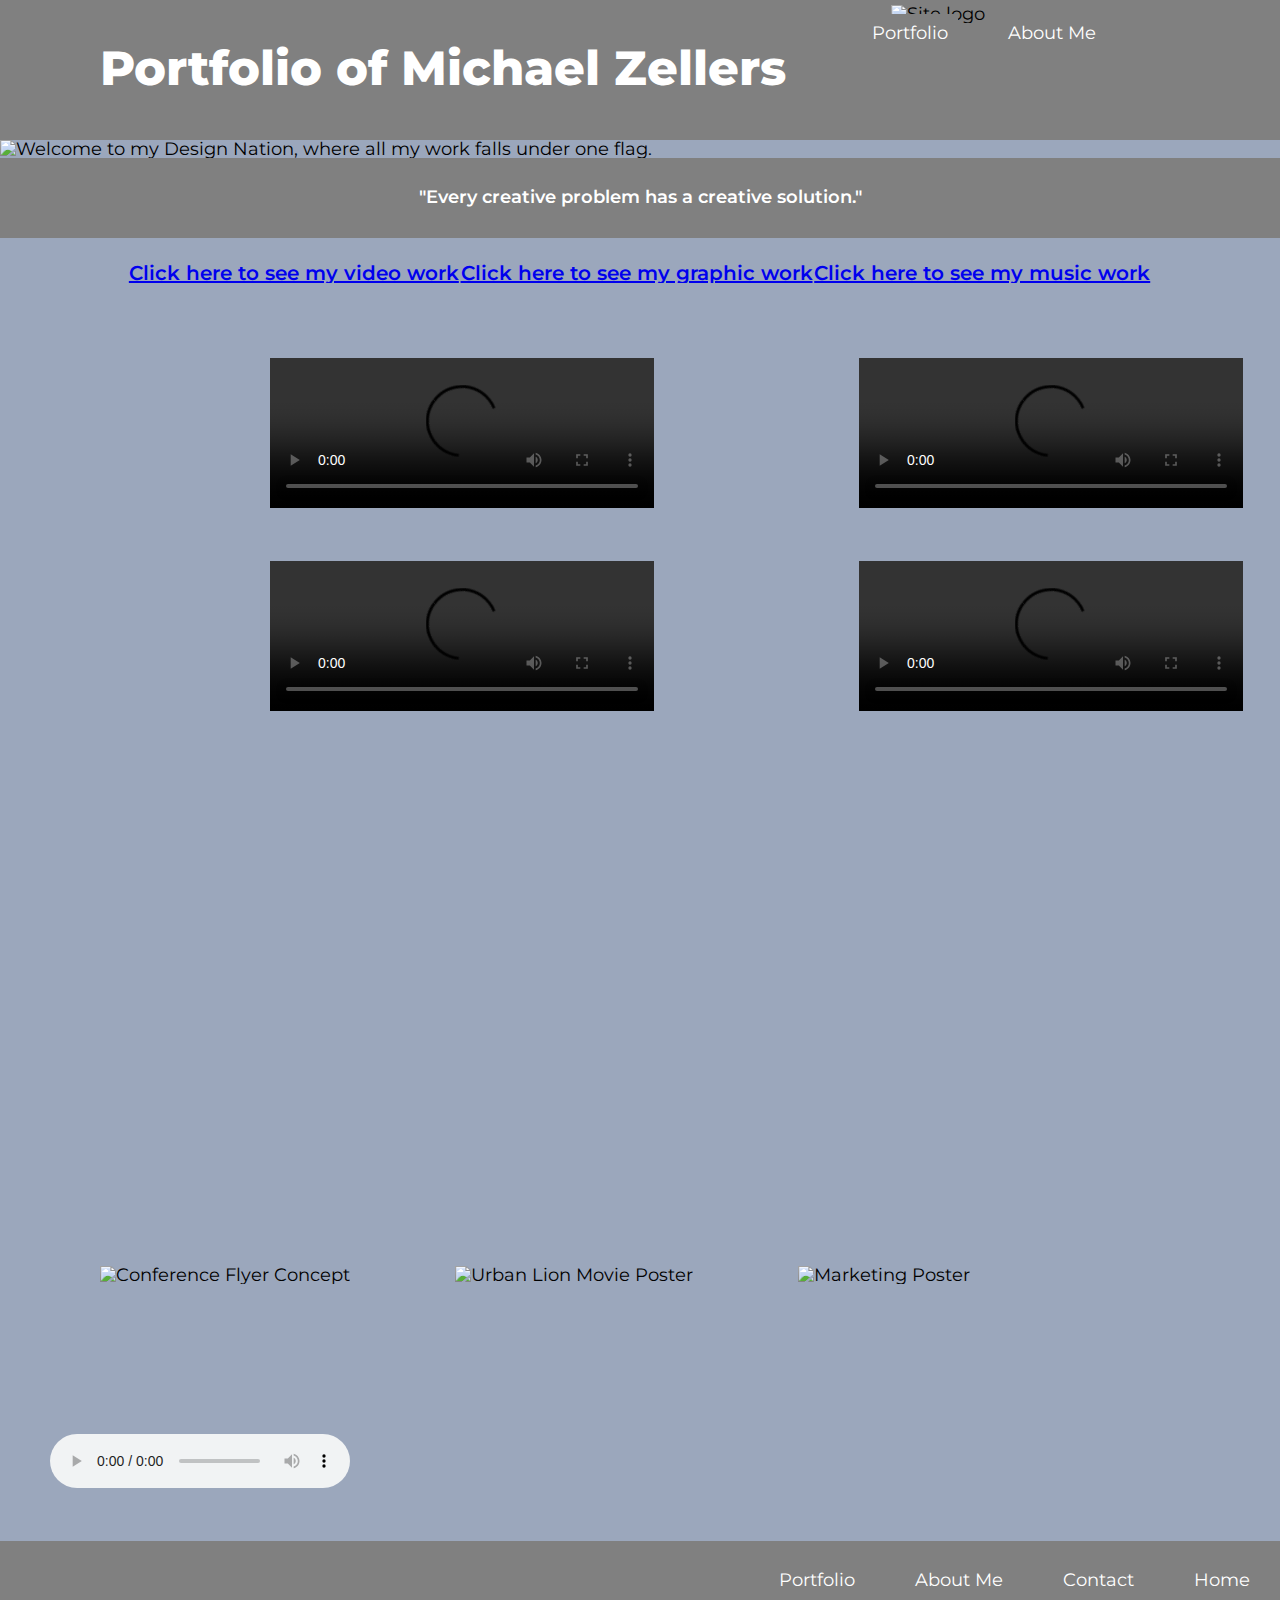
==== portfolio.html @ 1b9e33fb "Add files via upload" ====
<!DOCTYPE html>
<html lang="en-US">

<link rel="preconnect" href="https://fonts.googleapis.com">
<link rel="preconnect" href="https://fonts.gstatic.com" crossorigin>
<link href="https://fonts.googleapis.com/css2?family=Merriweather&display=swap" rel="stylesheet">
<link rel="preconnect" href="https://fonts.googleapis.com">
<link rel="preconnect" href="https://fonts.gstatic.com" crossorigin>
<link href="https://fonts.googleapis.com/css2?family=Merriweather&family=Montserrat:wght@100;200;300;400;500;600;700;800;900&display=swap" rel="stylesheet">


	<head>
		<meta charset="UTF-8" />
		<title>Michael Zellers Digital Media Portfolio</title>
		
		<link href="style.css" type="text/css" rel="stylesheet" />
	</head>
	
<body>
	<section id="headerArea">
			<div id="header">
				<img src="Media/NewLogo.png" id="blue"
				alt="Site logo"
				/>
				<h1 id="maintitle">Portfolio of Michael Zellers</h1>
					<nav id="topnav">
						<ul>
						<li><a href="index.html">Home</a></li>
						<li><a href="contact.html">Contact</a></li>
						<li><a href="aboutme.html">About Me</a></li>
						<li><a href="portfolio.html">Portfolio</a></li>
						</ul>
					</nav>
			</div>
	</section>
	
	<section>
		<img src="Media/PortfolioHeaderImage.jpg" id="topimage"
			alt="Welcome to my Design Nation, where all my work falls under one flag."
			title="Portfolio Header Image"
			width="100%"
			height="auto"
			/>
	</section>
	
	<section id="quoteContent">
		<h4 id="quoteText">"Every creative problem has a creative solution."</h4>
	</section>
	
	<section id="scrollLink1">
		<h4><a href="#videoSection">Click here to see my video work<a/></h4>
	
		<h4><a href="#imageSection">Click here to see my graphic work<a/></h4>
	
		<h4><a href="#musicSection">Click here to see my music work<a/></h4>
	</section>

	
		
		
		<section id="videoSection">
		
			<video src="Media/RSA Video Revised.mp4"
			width="30%" height="auto"
			preload
			controls
			>
			<p>A video image compilation commissioned by the RSA of NY to showcase COVID operations.</p>
			</video>
			
			<video src="Media/Western Map Promo Trimmed.mp4"
			width="30%" height="auto"
			preload
			controls
			>
			<p>A video showcasing a custom map that was made in Fortnite. I was one of the player-actors
			in the video. Game recording done with in-game camera feature, glitches may be apparent.
			</p>
			</video>
			
			<video src="Media/Game Menu.mp4"
			width="30%" height="auto"
			preload
			controls
			>
			<p>A video showcasing a concept I had made of a video game called Urban Lion. This is not a real game
			interactive menu. It is all done in Adobe AfterEffects.
			</p>
			</video>
			
			<video src="Media/Honey Stinger Com.mp4"
			width="30%" height="auto"
			preload
			controls
			>
			<p>A previous project meant to advertise the athletic gummies Honey Stingers.
			</p>
			</video>
			
			<iframe
			width="576"
			height="324"
			src="https://www.youtube.com/embed/bjl4nbrr_Ro?si=_eyhab4PpC5Mpugn"
			title="YouTube video player"
			frameborder="0"
			allow="accelerometer; autoplay; clipboard-write; encrypted-media; gyroscope;
			picture-in-picture; web-share" allowfullscreen>
			</iframe>
	
	</section>
	
	<section id="imageSection">
	
		<!-- LOOK FOR MODAL BOXES TO USE IN IMAGES, OR MODAL IMAGES-->
			
			<img id="portimg" src="Media/ConferenceFlyerMockup.png" alt="Conference Flyer Concept"
			/><!--This is another example of layout graphic design.
			This conferecne flyer concept provided to show more of my work with more corporate
			style imagery and information presentation.-->

			<img id="portimg" src="Media/Monty Movie.jpg" alt="Urban Lion Movie Poster" /><!--This is an example of layout graphic design. Using
			commissioned digital art, I edited the image to take the form of a movie poster.
			Taking inspiration from other movie posters you may see at cinemas, I created this
			based upon my own creative vision.-->
			
			<img id="portimg" src="Media/Monty Mag Aug.jpg" alt="Marketing Poster" /><!--This is a basic example of graphic design. I used
			commissioned digital art to create a marketing poster for my services. Keeping information
			simple and clean. This is only intended as an example of work, and serves no real purpose
			to advertise myself.-->
			
		</section>
	
	<section id="musicSection">
	
			<audio src="Media/MontagnesSynth.mp3"
			controls
			>
			<p>MP3 Not Supported - No vocal soundtrack created as background music.</p>
			</audio>

		</section>




	<section>
			<footer>
				<nav>
					<ul>
					<li><a href="index.html">Home</a></li>
					<li><a href="contact.html">Contact</a></li>
					<li><a href="aboutme.html">About Me</a></li>
					<li><a href="portfolio.html">Portfolio</a></li>
					</ul>
				</nav>
			</footer>
	</section>

</body>
---- style.css ----
/* http://meyerweb.com/eric/tools/css/reset/ 
   v2.0 | 20110126
   License: none (public domain)
*/

html, body, div, span, applet, object, iframe,
h1, h2, h3, h4, h5, h6, p, blockquote, pre,
a, abbr, acronym, address, big, cite, code,
del, dfn, img, ins, kbd, q, s, samp,
small, strike, sub, sup, tt, var,
dl, dt, dd, ol, ul, li,
fieldset, form, label, legend,
table, caption, tbody, tfoot, thead, tr, th, td,
article, aside, canvas, details, embed, 
figure, figcaption, footer, header, hgroup, 
menu, nav, output, ruby, section, summary,
time, mark, audio, video {
	margin: 0;
	padding: 0;
	font-size: 100%;
	font: inherit;
	vertical-align: baseline;
}
/* HTML5 display-role reset for older browsers */
article, aside, details, figcaption, figure, 
footer, header, hgroup, menu, nav, section {
	display: block;
}
body {
	line-height: 1;
}
ol, ul {
	list-style: none;
}
blockquote, q {
	quotes: none;
}
blockquote:before, blockquote:after,
q:before, q:after {
	content: '';
	content: none;
}
table {
	border-spacing: 0;
}

/* ----------------- CSS RESET ENDS - EDIT PAST HERE ----------------- */

body {
	background-color: #9ba7bc;
	font-size: 18px;
	color: black;
	font-family: Montserrat;
	font-weight: 400;
}

cite {
	font-family: Times New Roman, serif;
	font-size: 12;
}

p {
	font-family: Helvetica, Arial, sans-serif;
	font-size: 14;
	color: black;
	background-color: white;
	font-weight: medium;
	text-transform: full-width;
}

h1 {
	font-family: 'Montserrat', sans-serif;
	font-weight: 800;
	font-size: 48px;
	color: white;
	float: left;
	padding-right: 100px;
	padding-left: 100px;
	padding-top: 100px;
}

h2 {
	font-family: 'Merriweather', Verdana, Arial, serif, sans-serif;
	font-size: 32px;
	font-weight: bold;
	color:  white;
}

h3 {
	font-family: Montserrat;
	font-size: 24;
	font-weight: 400;
	color:  white;
	text-align: center;
}

h4 {
	font-family: Montserrat;
	font-size: 24;
	font-weight: 600;
	color:  white;
}

h5 {
	color: white;
}

h6 {
	font-family: Helvetica, Arial, sans-serif;
	font-size: 18;
	color: red;
	background-color: black;
	font-weight: medium;
	text-transform: full-width;
	text-decoration: underline overline #FF3000;
}

div, header {
	background-color: #808080;
	width: 100%;
	height: 140px;
	float: none;
	display: block;
	padding: 0px;
	margin: 0px;
}

footer {
	background-color: #808080;
	width: 100%;
	height: 140px;
	float: none;
	display: block;
	padding: 0px;
	margin: 0px;

}

section{
	width: 100%;
	height: auto;
	overflow: hidden;
}

li {
	display: inline-block;
	background-color: #808080;
	padding: 10px;
	margin: 20px;
	float: right;
}

ul li a {
	font-family: "Montserrat";
	font-weight: 400;
	color: white;
	text-decoration: none;
}

ol {
	background-color: #808080;
	font-size: 36px;
	padding: 40px;
}

table {
	background-color: black;
	color: white;
	border-spacing: 10px;
	border: 1px solid white;
}

tr {
	border: 1px solid white;
	font-family: Verdana, Arial, serif, sans-serif;
}

th{
	border: 1px solid white;
	padding: 10px;
	font-family: Verdana, Arial, serif, sans-serif;
	font-size: 16;
	font-weight: bold;
}

/* ---- USED ID TAGS PAST HERE ---- */

#quoteContent {
	background-color: #808080;
	width: 100%;
	height: 80px;
}

#quoteText {
		text-align: center;
		padding: 30px;
}

#leftContent{
	float: left;
	width: 70%;
}

#rightContent{
	float: right;
	width: 30%;
}

#topnav {
	position: relative;
	bottom: 80%;
	right: 12%;
}

#topimage {
	position: static;
	display: block;
	
}

#blue {
	width: 6.5%;
	height: auto;
	padding: 5px;
}

#maintitle {
	position: relative;
	bottom: 40%;
}

#headerArea {
	width: 100%;
	height: 140px;
}

#missionTitle {
	padding: 40px;
	font-size: 20px;
	font-weight: bold;
	color:  white;
	text-align: center;
}

#missionText {
	background-color: #9ba7bc;
	height: 150px;
	width: 900px;
	line-height: 24px;
	margin: auto;
}

#aboutTitle {
	padding-top: 40px;
	padding-left: 400px;
	padding-bottom: 20px;
	font-size: 20px;
	font-weight: bold;
	color:  white;
	text-align: left;
	width: 500px;
}

#aboutText {
	background-color: #9ba7bc;
	height: 150px;
	width: 800px;
	line-height: 24px;
	text-align: left;
	padding-left: 400px;
}

#aboutText2 {
	text-align: left;
}

#lastSectionAboutMe {
	padding-bottom: 50px;
}

#scrollLink1 {
	padding-top: 25px;
	font-size: 20px;
	font-weight: bold;
	color:  white;
	text-align: center;
	margin: 0px auto;
	display: flex;
	justify-content: space-evenly;
	width: 80%;
}

#imageSection {
	padding: 50px;
}

#portimg {
	padding: 50px;
	height: auto;
	width: 25%;
}

#videoSection {
	padding: 50px;
}

video {
	position: relative;
	left: 120px;
	padding-left: 100px;
	padding-right: 100px;
	padding-bottom: 25px;
	padding-top: 25px;
}

iframe {
	position: relative;
	left: 475px;
	padding-left: 100px;
	padding-right: 100px;
	padding-bottom: 25px;
	padding-top: 25px;
}

#musicSection {
	padding: 50px;
}

#formArea {
	padding: 50px;
	padding-left: 400px;
	background-color: #9ba7bc;
	height: auto;
	width: auto;
}

#formArea2 {
	padding-left: 400px;
	padding-bottom: 50px;
	background-color: #9ba7bc;
	height: auto;
	width: auto;
}

#name {
	padding-bottom: 10px;
}

#email {
	padding-bottom: 10px;
	padding-top: 20px;
}

#message {
	padding-bottom: 10px;
	padding-top: 20px;
}

#contactText {
	background-color: #9ba7bc;
	height: 110px;
	width: 900px;
	line-height: 24px;
	margin: auto;
}

#inputText {
	font-size: 16px;
	color: black;
	font-family: Montserrat;
	font-weight: 400;
}

#inputText2 {
	font-size: 16px;
	color: black;
	font-family: Montserrat;
	font-weight: 600;
}

#portfolioTitleText {
	background-color: #9ba7bc;
	height: 80px;
	width: 400px;
	line-height: 36px;
	margin: auto;
	color: white;
	font-size: 36px;
	font-family: Montserrat;
	font-weight: 600;
}

/*---- MODAL IDs ---- */
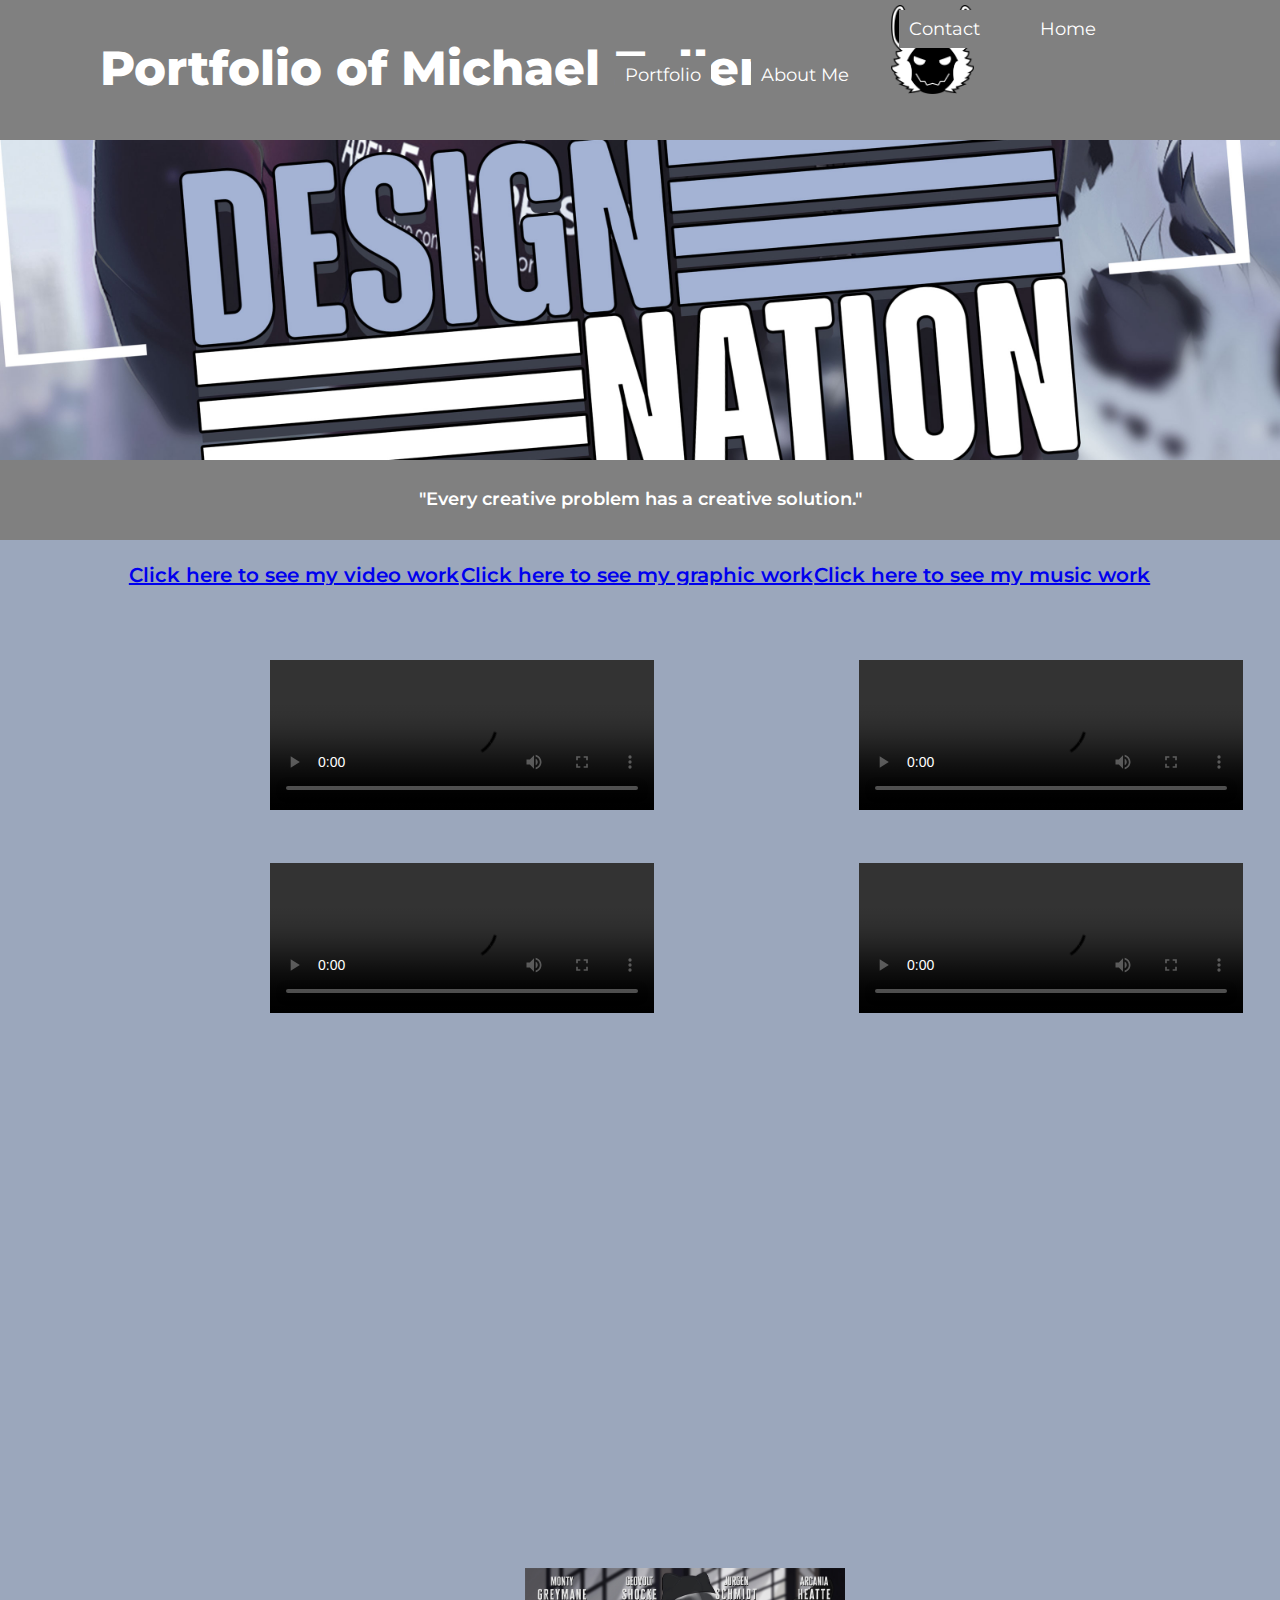
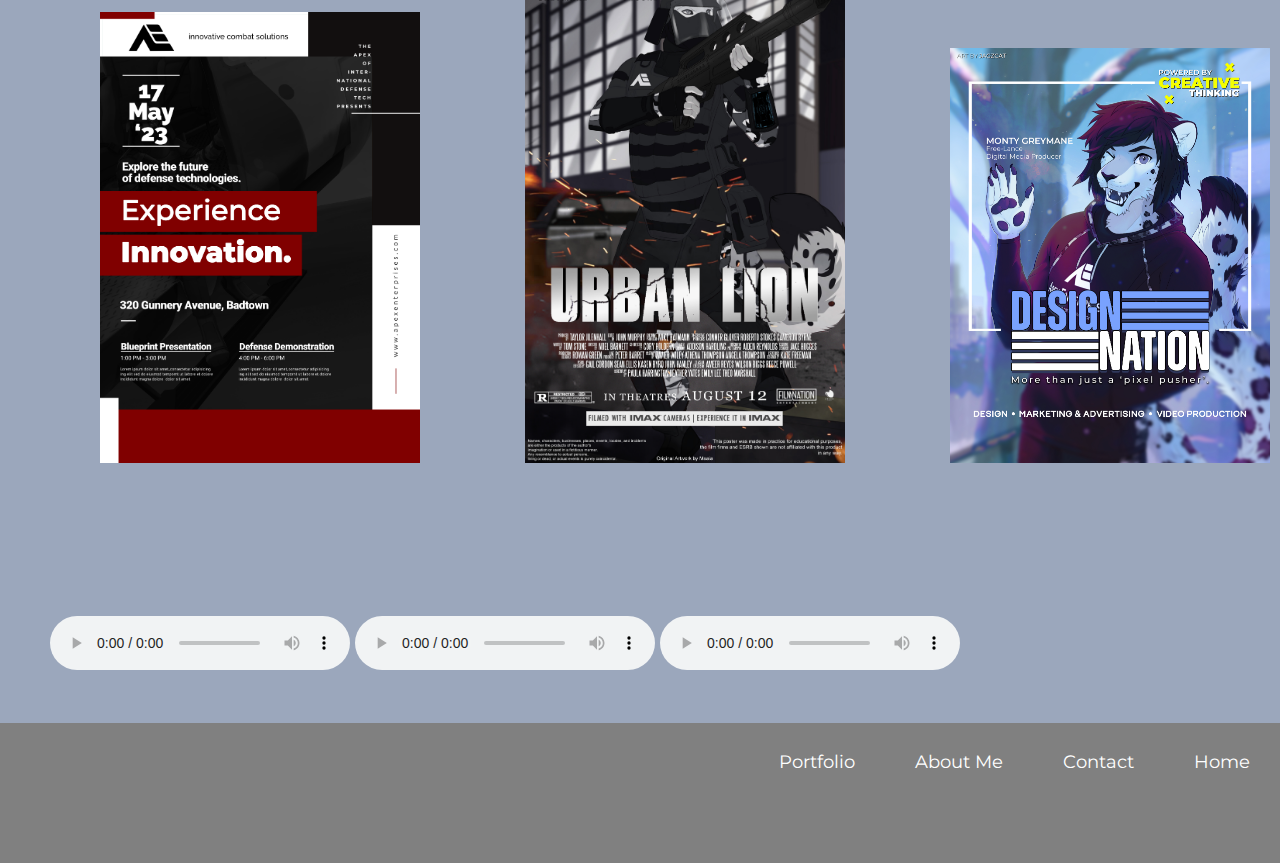
==== commit 971c71df: "Update portfolio.html" ====
--- a/portfolio.html
+++ b/portfolio.html
@@ -132,7 +132,19 @@
 	
 	<section id="musicSection">
 	
-			<audio src="Media/MontagnesSynth.mp3"
+			<audio id="music" src="Media/MontagnesSynth.mp3"
+			controls
+			>
+			<p>MP3 Not Supported - No vocal soundtrack created as background music.</p>
+			</audio>
+			
+			<audio id="music" src="Media/First Order of the Orchestrap.mp3"
+			controls
+			>
+			<p>MP3 Not Supported - No vocal soundtrack created as background music.</p>
+			</audio>
+			
+			<audio id="music" src="Media/To Reach Redemption.mp3"
 			controls
 			>
 			<p>MP3 Not Supported - No vocal soundtrack created as background music.</p>
@@ -156,4 +168,4 @@
 			</footer>
 	</section>
 
-</body>+</body>
